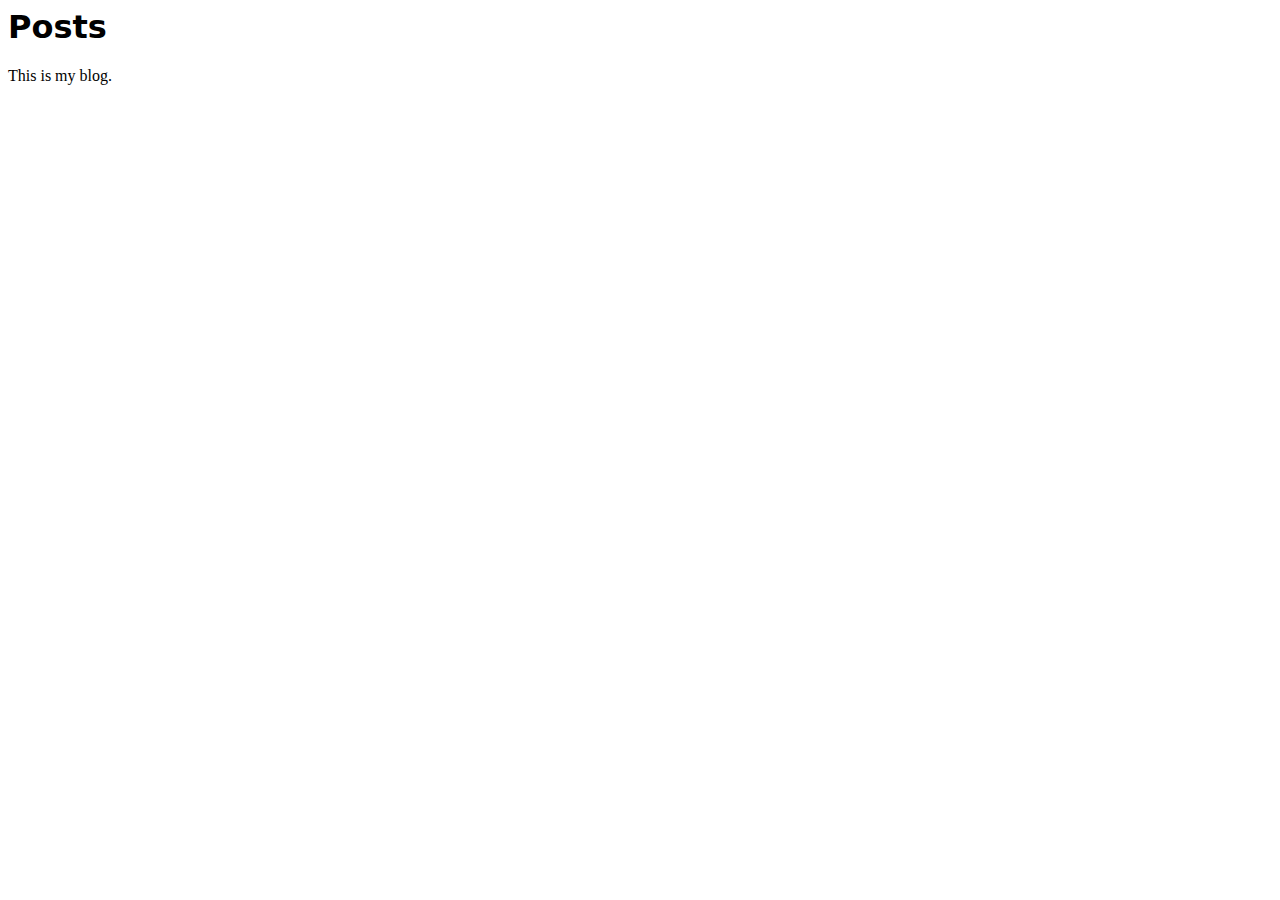
==== pages/blog.html @ 31753a76 "added page" ====
<html>
<head>
    <title>Mohit Mukherji — Posts</title>
    <link rel="stylesheet" type="text/css" href="https://mohitmukherji.github.io/style.css">
    <!-- <meta name="viewport" content="width=device-width, initial-scale=1"> -->
</head>
<body>

    
    <div class="container">

      
        <div class="body-text" float="left">

            <h1 style="font-family: system-ui">Posts</h1>
            <p> 
              This is my blog.
            </p>

</body>

  </html>
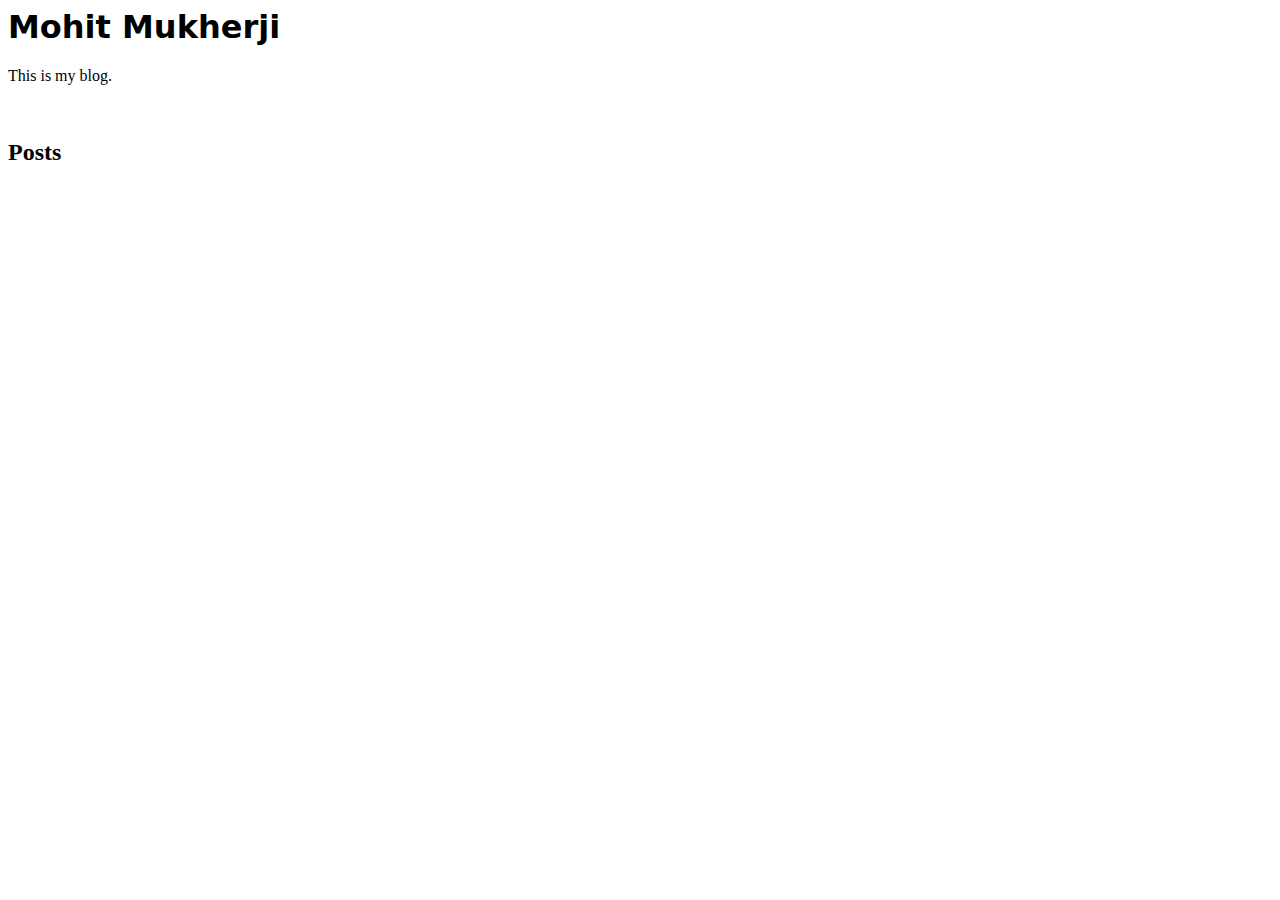
==== commit 0aa4384f: "updated index.html" ====
--- a/pages/blog.html
+++ b/pages/blog.html
@@ -12,10 +12,13 @@
       
         <div class="body-text" float="left">
 
-            <h1 style="font-family: system-ui">Posts</h1>
+            <h1 style="font-family: system-ui">Mohit Mukherji</h1>
             <p> 
               This is my blog.
-            </p>
+            </p> <br>
+
+            <h2> Posts </h2>
+            
 
 </body>
 
